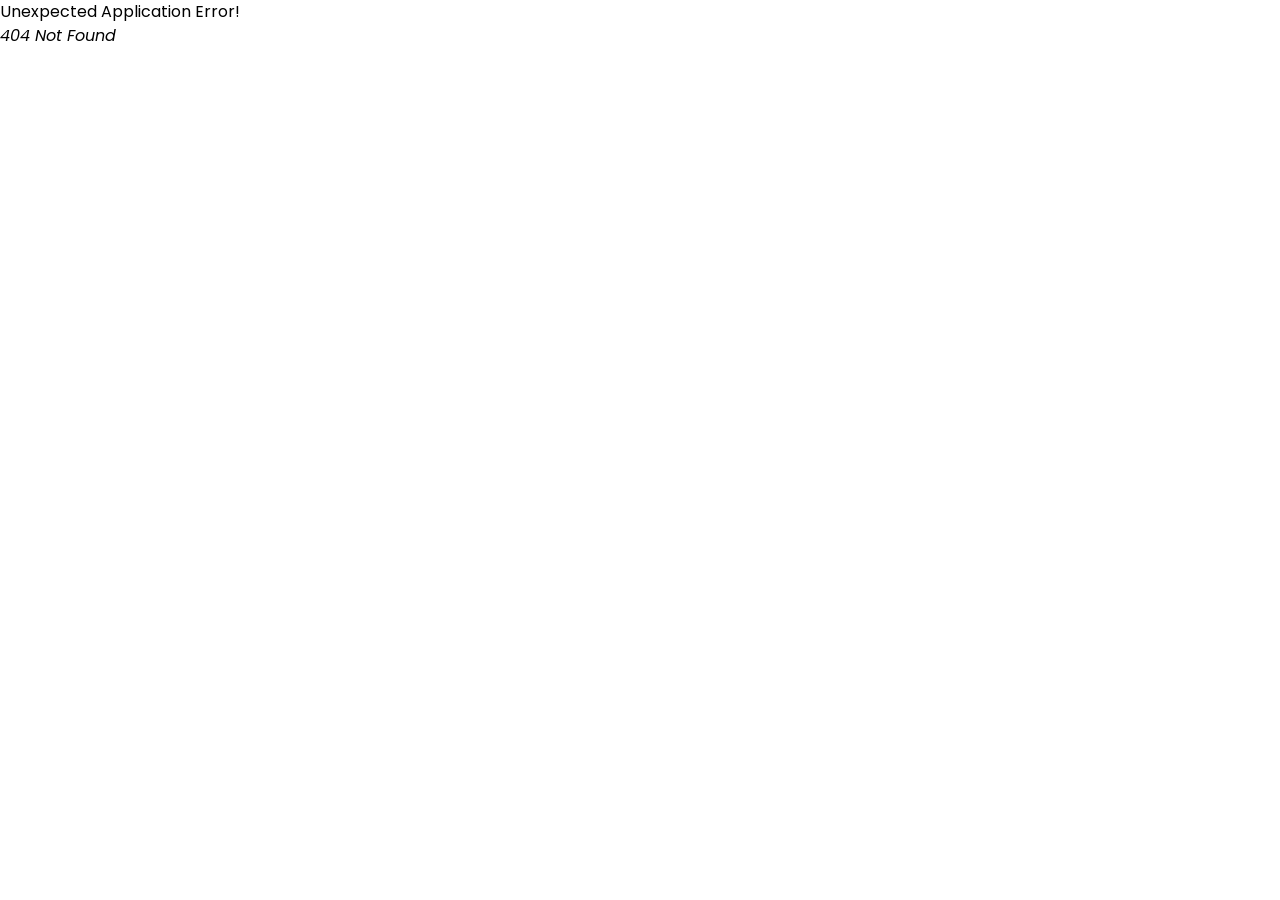
==== app/index.html @ 7a443c86 "Initial commit - automated-cloud-deployment" ====
<!doctype html>
<html lang="en">
<head>
    <meta charset="UTF-8" />
    <link rel="icon" type="image/svg+xml" href="assets/icon--iRkJFxi.png" />
    <meta name="viewport" content="width=device-width, initial-scale=1.0" />

    <title>Anzee Tech Solution</title>

    <!-- KEEP THIS (important for React app) -->
    <script type="module" crossorigin src="assets/index-DMeAarGx.js"></script>
    <link rel="stylesheet" crossorigin href="assets/index-CnYlgHS3.css">
</head>

<body>
    <div id="root"></div>
</body>
</html>
---- app/assets/index-CnYlgHS3.css ----
@import"https://fonts.googleapis.com/css2?family=Poppins:wght@200;300;400;500;600;700;800;900&amp;display=swap";*,:before,:after{box-sizing:border-box;border-width:0;border-style:solid;border-color:#e5e7eb}:before,:after{--tw-content: ""}html,:host{line-height:1.5;-webkit-text-size-adjust:100%;-moz-tab-size:4;-o-tab-size:4;tab-size:4;font-family:ui-sans-serif,system-ui,sans-serif,"Apple Color Emoji","Segoe UI Emoji",Segoe UI Symbol,"Noto Color Emoji";font-feature-settings:normal;font-variation-settings:normal;-webkit-tap-highlight-color:transparent}body{margin:0;line-height:inherit}hr{height:0;color:inherit;border-top-width:1px}abbr:where([title]){-webkit-text-decoration:underline dotted;text-decoration:underline dotted}h1,h2,h3,h4,h5,h6{font-size:inherit;font-weight:inherit}a{color:inherit;text-decoration:inherit}b,strong{font-weight:bolder}code,kbd,samp,pre{font-family:ui-monospace,SFMono-Regular,Menlo,Monaco,Consolas,Liberation Mono,Courier New,monospace;font-feature-settings:normal;font-variation-settings:normal;font-size:1em}small{font-size:80%}sub,sup{font-size:75%;line-height:0;position:relative;vertical-align:baseline}sub{bottom:-.25em}sup{top:-.5em}table{text-indent:0;border-color:inherit;border-collapse:collapse}button,input,optgroup,select,textarea{font-family:inherit;font-feature-settings:inherit;font-variation-settings:inherit;font-size:100%;font-weight:inherit;line-height:inherit;letter-spacing:inherit;color:inherit;margin:0;padding:0}button,select{text-transform:none}button,input:where([type=button]),input:where([type=reset]),input:where([type=submit]){-webkit-appearance:button;background-color:transparent;background-image:none}:-moz-focusring{outline:auto}:-moz-ui-invalid{box-shadow:none}progress{vertical-align:baseline}::-webkit-inner-spin-button,::-webkit-outer-spin-button{height:auto}[type=search]{-webkit-appearance:textfield;outline-offset:-2px}::-webkit-search-decoration{-webkit-appearance:none}::-webkit-file-upload-button{-webkit-appearance:button;font:inherit}summary{display:list-item}blockquote,dl,dd,h1,h2,h3,h4,h5,h6,hr,figure,p,pre{margin:0}fieldset{margin:0;padding:0}legend{padding:0}ol,ul,menu{list-style:none;margin:0;padding:0}dialog{padding:0}textarea{resize:vertical}input::-moz-placeholder,textarea::-moz-placeholder{opacity:1;color:#9ca3af}input::placeholder,textarea::placeholder{opacity:1;color:#9ca3af}button,[role=button]{cursor:pointer}:disabled{cursor:default}img,svg,video,canvas,audio,iframe,embed,object{display:block;vertical-align:middle}img,video{max-width:100%;height:auto}[hidden]{display:none}html{font-family:Poppins,sans-serif}*,:before,:after{--tw-border-spacing-x: 0;--tw-border-spacing-y: 0;--tw-translate-x: 0;--tw-translate-y: 0;--tw-rotate: 0;--tw-skew-x: 0;--tw-skew-y: 0;--tw-scale-x: 1;--tw-scale-y: 1;--tw-pan-x: ;--tw-pan-y: ;--tw-pinch-zoom: ;--tw-scroll-snap-strictness: proximity;--tw-gradient-from-position: ;--tw-gradient-via-position: ;--tw-gradient-to-position: ;--tw-ordinal: ;--tw-slashed-zero: ;--tw-numeric-figure: ;--tw-numeric-spacing: ;--tw-numeric-fraction: ;--tw-ring-inset: ;--tw-ring-offset-width: 0px;--tw-ring-offset-color: #fff;--tw-ring-color: rgb(59 130 246 / .5);--tw-ring-offset-shadow: 0 0 #0000;--tw-ring-shadow: 0 0 #0000;--tw-shadow: 0 0 #0000;--tw-shadow-colored: 0 0 #0000;--tw-blur: ;--tw-brightness: ;--tw-contrast: ;--tw-grayscale: ;--tw-hue-rotate: ;--tw-invert: ;--tw-saturate: ;--tw-sepia: ;--tw-drop-shadow: ;--tw-backdrop-blur: ;--tw-backdrop-brightness: ;--tw-backdrop-contrast: ;--tw-backdrop-grayscale: ;--tw-backdrop-hue-rotate: ;--tw-backdrop-invert: ;--tw-backdrop-opacity: ;--tw-backdrop-saturate: ;--tw-backdrop-sepia: ;--tw-contain-size: ;--tw-contain-layout: ;--tw-contain-paint: ;--tw-contain-style: }::backdrop{--tw-border-spacing-x: 0;--tw-border-spacing-y: 0;--tw-translate-x: 0;--tw-translate-y: 0;--tw-rotate: 0;--tw-skew-x: 0;--tw-skew-y: 0;--tw-scale-x: 1;--tw-scale-y: 1;--tw-pan-x: ;--tw-pan-y: ;--tw-pinch-zoom: ;--tw-scroll-snap-strictness: proximity;--tw-gradient-from-position: ;--tw-gradient-via-position: ;--tw-gradient-to-position: ;--tw-ordinal: ;--tw-slashed-zero: ;--tw-numeric-figure: ;--tw-numeric-spacing: ;--tw-numeric-fraction: ;--tw-ring-inset: ;--tw-ring-offset-width: 0px;--tw-ring-offset-color: #fff;--tw-ring-color: rgb(59 130 246 / .5);--tw-ring-offset-shadow: 0 0 #0000;--tw-ring-shadow: 0 0 #0000;--tw-shadow: 0 0 #0000;--tw-shadow-colored: 0 0 #0000;--tw-blur: ;--tw-brightness: ;--tw-contrast: ;--tw-grayscale: ;--tw-hue-rotate: ;--tw-invert: ;--tw-saturate: ;--tw-sepia: ;--tw-drop-shadow: ;--tw-backdrop-blur: ;--tw-backdrop-brightness: ;--tw-backdrop-contrast: ;--tw-backdrop-grayscale: ;--tw-backdrop-hue-rotate: ;--tw-backdrop-invert: ;--tw-backdrop-opacity: ;--tw-backdrop-saturate: ;--tw-backdrop-sepia: ;--tw-contain-size: ;--tw-contain-layout: ;--tw-contain-paint: ;--tw-contain-style: }.container{width:100%}@media (min-width: 640px){.container{max-width:640px}}@media (min-width: 768px){.container{max-width:768px}}@media (min-width: 1024px){.container{max-width:1024px}}@media (min-width: 1280px){.container{max-width:1280px}}@media (min-width: 1536px){.container{max-width:1536px}}.absolute{position:absolute}.relative{position:relative}.inset-0{top:0;right:0;bottom:0;left:0}.inset-10{top:2.5rem;right:2.5rem;bottom:2.5rem;left:2.5rem}.bottom-0{bottom:0}.right-0{right:0}.mx-2{margin-left:.5rem;margin-right:.5rem}.mx-auto{margin-left:auto;margin-right:auto}.my-20{margin-top:5rem;margin-bottom:5rem}.mb-2{margin-bottom:.5rem}.mb-3{margin-bottom:.75rem}.mb-4{margin-bottom:1rem}.mb-5{margin-bottom:1.25rem}.mb-8{margin-bottom:2rem}.ml-2{margin-left:.5rem}.ml-4{margin-left:1rem}.mt-10{margin-top:2.5rem}.mt-4{margin-top:1rem}.mt-auto{margin-top:auto}.block{display:block}.flex{display:flex}.inline-flex{display:inline-flex}.grid{display:grid}.hidden{display:none}.h-1\/2{height:50%}.h-1\/3{height:33.333333%}.h-1\/6{height:16.666667%}.h-10{height:2.5rem}.h-14{height:3.5rem}.h-2\/3{height:66.666667%}.h-24{height:6rem}.h-3{height:.75rem}.h-3\.5{height:.875rem}.h-40{height:10rem}.h-5{height:1.25rem}.h-6{height:1.5rem}.h-64{height:16rem}.h-\[90vh\]{height:90vh}.h-auto{height:auto}.h-dvh{height:100dvh}.h-fit{height:-moz-fit-content;height:fit-content}.h-full{height:100%}.h-screen{height:100vh}.w-10{width:2.5rem}.w-24{width:6rem}.w-3{width:.75rem}.w-3\.5{width:.875rem}.w-3\/4{width:75%}.w-4\/5{width:80%}.w-40{width:10rem}.w-48{width:12rem}.w-5{width:1.25rem}.w-6{width:1.5rem}.w-7{width:1.75rem}.w-72{width:18rem}.w-80{width:20rem}.w-96{width:24rem}.w-auto{width:auto}.w-fit{width:-moz-fit-content;width:fit-content}.w-full{width:100%}.w-screen{width:100vw}.max-w-5xl{max-width:64rem}.flex-grow{flex-grow:1}.basis-1\/2{flex-basis:50%}.basis-1\/3{flex-basis:33.333333%}.basis-2\/3{flex-basis:66.666667%}.cursor-pointer{cursor:pointer}.list-inside{list-style-position:inside}.list-disc{list-style-type:disc}.grid-cols-2{grid-template-columns:repeat(2,minmax(0,1fr))}.flex-row{flex-direction:row}.flex-col{flex-direction:column}.flex-wrap{flex-wrap:wrap}.place-items-center{place-items:center}.content-center{align-content:center}.content-start{align-content:flex-start}.content-end{align-content:flex-end}.items-start{align-items:flex-start}.items-end{align-items:flex-end}.items-center{align-items:center}.justify-start{justify-content:flex-start}.justify-end{justify-content:flex-end}.justify-center{justify-content:center}.justify-between{justify-content:space-between}.gap-1{gap:.25rem}.gap-2{gap:.5rem}.gap-2\.5{gap:.625rem}.gap-3{gap:.75rem}.gap-4{gap:1rem}.gap-5{gap:1.25rem}.gap-8{gap:2rem}.space-x-4>:not([hidden])~:not([hidden]){--tw-space-x-reverse: 0;margin-right:calc(1rem * var(--tw-space-x-reverse));margin-left:calc(1rem * calc(1 - var(--tw-space-x-reverse)))}.space-y-2>:not([hidden])~:not([hidden]){--tw-space-y-reverse: 0;margin-top:calc(.5rem * calc(1 - var(--tw-space-y-reverse)));margin-bottom:calc(.5rem * var(--tw-space-y-reverse))}.space-y-4>:not([hidden])~:not([hidden]){--tw-space-y-reverse: 0;margin-top:calc(1rem * calc(1 - var(--tw-space-y-reverse)));margin-bottom:calc(1rem * var(--tw-space-y-reverse))}.space-y-5>:not([hidden])~:not([hidden]){--tw-space-y-reverse: 0;margin-top:calc(1.25rem * calc(1 - var(--tw-space-y-reverse)));margin-bottom:calc(1.25rem * var(--tw-space-y-reverse))}.overflow-hidden{overflow:hidden}.break-words{overflow-wrap:break-word}.rounded{border-radius:.25rem}.rounded-lg{border-radius:.5rem}.rounded-md{border-radius:.375rem}.rounded-xl{border-radius:.75rem}.rounded-t-xl{border-top-left-radius:.75rem;border-top-right-radius:.75rem}.border{border-width:1px}.border-2{border-width:2px}.border-4{border-width:4px}.border-b{border-bottom-width:1px}.border-b-2{border-bottom-width:2px}.border-b-4{border-bottom-width:4px}.border-r-4{border-right-width:4px}.border-gray-300{--tw-border-opacity: 1;border-color:rgb(209 213 219 / var(--tw-border-opacity))}.border-indigo-500{--tw-border-opacity: 1;border-color:rgb(99 102 241 / var(--tw-border-opacity))}.border-indigo-600{--tw-border-opacity: 1;border-color:rgb(79 70 229 / var(--tw-border-opacity))}.border-nav-col{--tw-border-opacity: 1;border-color:rgb(54 30 189 / var(--tw-border-opacity))}.border-b-nav-col{--tw-border-opacity: 1;border-bottom-color:rgb(54 30 189 / var(--tw-border-opacity))}.bg-black{--tw-bg-opacity: 1;background-color:rgb(0 0 0 / var(--tw-bg-opacity))}.bg-blue-800{--tw-bg-opacity: 1;background-color:rgb(30 64 175 / var(--tw-bg-opacity))}.bg-gray-100{--tw-bg-opacity: 1;background-color:rgb(243 244 246 / var(--tw-bg-opacity))}.bg-gray-200{--tw-bg-opacity: 1;background-color:rgb(229 231 235 / var(--tw-bg-opacity))}.bg-gray-900{--tw-bg-opacity: 1;background-color:rgb(17 24 39 / var(--tw-bg-opacity))}.bg-nav-col{--tw-bg-opacity: 1;background-color:rgb(54 30 189 / var(--tw-bg-opacity))}.bg-white{--tw-bg-opacity: 1;background-color:rgb(255 255 255 / var(--tw-bg-opacity))}.bg-opacity-5{--tw-bg-opacity: .05}.bg-opacity-70{--tw-bg-opacity: .7}.bg-\[url\(\'src\/assets\/images\/bk\.jpg\'\)\]{background-image:url(src/assets/images/bk.html)}.bg-gradient-to-bl{background-image:linear-gradient(to bottom left,var(--tw-gradient-stops))}.bg-gradient-to-r{background-image:linear-gradient(to right,var(--tw-gradient-stops))}.from-\[\#2645F9\]{--tw-gradient-from: #2645F9 var(--tw-gradient-from-position);--tw-gradient-to: rgb(38 69 249 / 0) var(--tw-gradient-to-position);--tw-gradient-stops: var(--tw-gradient-from), var(--tw-gradient-to)}.from-slate-100{--tw-gradient-from: #f1f5f9 var(--tw-gradient-from-position);--tw-gradient-to: rgb(241 245 249 / 0) var(--tw-gradient-to-position);--tw-gradient-stops: var(--tw-gradient-from), var(--tw-gradient-to)}.via-\[\#090979\]{--tw-gradient-to: rgb(9 9 121 / 0) var(--tw-gradient-to-position);--tw-gradient-stops: var(--tw-gradient-from), #090979 var(--tw-gradient-via-position), var(--tw-gradient-to)}.to-\[\#07082e\]{--tw-gradient-to: #07082e var(--tw-gradient-to-position)}.to-white{--tw-gradient-to: #fff var(--tw-gradient-to-position)}.bg-cover{background-size:cover}.bg-clip-text{-webkit-background-clip:text;background-clip:text}.bg-center{background-position:center}.bg-no-repeat{background-repeat:no-repeat}.object-cover{-o-object-fit:cover;object-fit:cover}.p-10{padding:2.5rem}.p-2{padding:.5rem}.p-24{padding:6rem}.p-4{padding:1rem}.p-5{padding:1.25rem}.p-6{padding:1.5rem}.p-\[3rem\]{padding:3rem}.px-10{padding-left:2.5rem;padding-right:2.5rem}.px-2{padding-left:.5rem;padding-right:.5rem}.px-20{padding-left:5rem;padding-right:5rem}.px-4{padding-left:1rem;padding-right:1rem}.px-5{padding-left:1.25rem;padding-right:1.25rem}.px-6{padding-left:1.5rem;padding-right:1.5rem}.px-60{padding-left:15rem;padding-right:15rem}.px-\[5\%\]{padding-left:5%;padding-right:5%}.py-2{padding-top:.5rem;padding-bottom:.5rem}.py-2\.5{padding-top:.625rem;padding-bottom:.625rem}.py-5{padding-top:1.25rem;padding-bottom:1.25rem}.py-8{padding-top:2rem;padding-bottom:2rem}.py-\[2\%\]{padding-top:2%;padding-bottom:2%}.pb-10{padding-bottom:2.5rem}.pt-0{padding-top:0}.pt-4{padding-top:1rem}.pt-8{padding-top:2rem}.text-center{text-align:center}.text-justify{text-align:justify}.text-2xl{font-size:1.5rem;line-height:2rem}.text-3xl{font-size:1.875rem;line-height:2.25rem}.text-4xl{font-size:2.25rem;line-height:2.5rem}.text-5xl{font-size:3rem;line-height:1}.text-\[2vh\]{font-size:2vh}.text-\[3vh\]{font-size:3vh}.text-\[5vh\]{font-size:5vh}.text-\[6vh\]{font-size:6vh}.text-base{font-size:1rem;line-height:1.5rem}.text-lg{font-size:1.125rem;line-height:1.75rem}.text-sm{font-size:.875rem;line-height:1.25rem}.text-xl{font-size:1.25rem;line-height:1.75rem}.text-xs{font-size:.75rem;line-height:1rem}.font-bold{font-weight:700}.font-extrabold{font-weight:800}.font-light{font-weight:300}.font-medium{font-weight:500}.font-semibold{font-weight:600}.uppercase{text-transform:uppercase}.capitalize{text-transform:capitalize}.leading-loose{line-height:2}.leading-none{line-height:1}.leading-relaxed{line-height:1.625}.leading-snug{line-height:1.375}.tracking-wide{letter-spacing:.025em}.tracking-widest{letter-spacing:.1em}.text-gray-400{--tw-text-opacity: 1;color:rgb(156 163 175 / var(--tw-text-opacity))}.text-gray-700{--tw-text-opacity: 1;color:rgb(55 65 81 / var(--tw-text-opacity))}.text-gray-900{--tw-text-opacity: 1;color:rgb(17 24 39 / var(--tw-text-opacity))}.text-indigo-600{--tw-text-opacity: 1;color:rgb(79 70 229 / var(--tw-text-opacity))}.text-nav-col{--tw-text-opacity: 1;color:rgb(54 30 189 / var(--tw-text-opacity))}.text-nav-sec{--tw-text-opacity: 1;color:rgb(82 82 82 / var(--tw-text-opacity))}.text-red-500{--tw-text-opacity: 1;color:rgb(239 68 68 / var(--tw-text-opacity))}.text-transparent{color:transparent}.text-white{--tw-text-opacity: 1;color:rgb(255 255 255 / var(--tw-text-opacity))}.placeholder-nav-sec::-moz-placeholder{--tw-placeholder-opacity: 1;color:rgb(82 82 82 / var(--tw-placeholder-opacity))}.placeholder-nav-sec::placeholder{--tw-placeholder-opacity: 1;color:rgb(82 82 82 / var(--tw-placeholder-opacity))}.opacity-10{opacity:.1}.opacity-70{opacity:.7}.shadow-2xl{--tw-shadow: 0 25px 50px -12px rgb(0 0 0 / .25);--tw-shadow-colored: 0 25px 50px -12px var(--tw-shadow-color);box-shadow:var(--tw-ring-offset-shadow, 0 0 #0000),var(--tw-ring-shadow, 0 0 #0000),var(--tw-shadow)}.shadow-md{--tw-shadow: 0 4px 6px -1px rgb(0 0 0 / .1), 0 2px 4px -2px rgb(0 0 0 / .1);--tw-shadow-colored: 0 4px 6px -1px var(--tw-shadow-color), 0 2px 4px -2px var(--tw-shadow-color);box-shadow:var(--tw-ring-offset-shadow, 0 0 #0000),var(--tw-ring-shadow, 0 0 #0000),var(--tw-shadow)}.outline-none{outline:2px solid transparent;outline-offset:2px}.transition{transition-property:color,background-color,border-color,text-decoration-color,fill,stroke,opacity,box-shadow,transform,filter,-webkit-backdrop-filter;transition-property:color,background-color,border-color,text-decoration-color,fill,stroke,opacity,box-shadow,transform,filter,backdrop-filter;transition-property:color,background-color,border-color,text-decoration-color,fill,stroke,opacity,box-shadow,transform,filter,backdrop-filter,-webkit-backdrop-filter;transition-timing-function:cubic-bezier(.4,0,.2,1);transition-duration:.15s}.duration-300{transition-duration:.3s}.duration-500{transition-duration:.5s}@keyframes text-run{0%{transform:translate(-100%)}to{transform:translate(100%)}}.running-text{white-space:nowrap;animation:text-run 5s linear infinite;color:#00f}.hover\:translate-x-3:hover{--tw-translate-x: .75rem;transform:translate(var(--tw-translate-x),var(--tw-translate-y)) rotate(var(--tw-rotate)) skew(var(--tw-skew-x)) skewY(var(--tw-skew-y)) scaleX(var(--tw-scale-x)) scaleY(var(--tw-scale-y))}.hover\:scale-125:hover{--tw-scale-x: 1.25;--tw-scale-y: 1.25;transform:translate(var(--tw-translate-x),var(--tw-translate-y)) rotate(var(--tw-rotate)) skew(var(--tw-skew-x)) skewY(var(--tw-skew-y)) scaleX(var(--tw-scale-x)) scaleY(var(--tw-scale-y))}.hover\:cursor-pointer:hover{cursor:pointer}.hover\:gap-2:hover{gap:.5rem}.hover\:border-blue-500:hover{--tw-border-opacity: 1;border-color:rgb(59 130 246 / var(--tw-border-opacity))}.hover\:border-blue-600:hover{--tw-border-opacity: 1;border-color:rgb(37 99 235 / var(--tw-border-opacity))}.hover\:border-blue-800:hover{--tw-border-opacity: 1;border-color:rgb(30 64 175 / var(--tw-border-opacity))}.hover\:border-red-600:hover{--tw-border-opacity: 1;border-color:rgb(220 38 38 / var(--tw-border-opacity))}.hover\:bg-blue-400:hover{--tw-bg-opacity: 1;background-color:rgb(96 165 250 / var(--tw-bg-opacity))}.hover\:bg-blue-500:hover{--tw-bg-opacity: 1;background-color:rgb(59 130 246 / var(--tw-bg-opacity))}.hover\:bg-blue-600:hover{--tw-bg-opacity: 1;background-color:rgb(37 99 235 / var(--tw-bg-opacity))}.hover\:bg-blue-800:hover{--tw-bg-opacity: 1;background-color:rgb(30 64 175 / var(--tw-bg-opacity))}.hover\:bg-nav-col:hover{--tw-bg-opacity: 1;background-color:rgb(54 30 189 / var(--tw-bg-opacity))}.hover\:bg-red-600:hover{--tw-bg-opacity: 1;background-color:rgb(220 38 38 / var(--tw-bg-opacity))}.hover\:text-gray-800:hover{--tw-text-opacity: 1;color:rgb(31 41 55 / var(--tw-text-opacity))}.hover\:text-nav-col:hover{--tw-text-opacity: 1;color:rgb(54 30 189 / var(--tw-text-opacity))}.hover\:text-white:hover{--tw-text-opacity: 1;color:rgb(255 255 255 / var(--tw-text-opacity))}.hover\:underline:hover{text-decoration-line:underline}.focus\:border-blue-500:focus{--tw-border-opacity: 1;border-color:rgb(59 130 246 / var(--tw-border-opacity))}.focus\:outline-none:focus{outline:2px solid transparent;outline-offset:2px}.focus\:ring-4:focus{--tw-ring-offset-shadow: var(--tw-ring-inset) 0 0 0 var(--tw-ring-offset-width) var(--tw-ring-offset-color);--tw-ring-shadow: var(--tw-ring-inset) 0 0 0 calc(4px + var(--tw-ring-offset-width)) var(--tw-ring-color);box-shadow:var(--tw-ring-offset-shadow),var(--tw-ring-shadow),var(--tw-shadow, 0 0 #0000)}.focus\:ring-blue-300:focus{--tw-ring-opacity: 1;--tw-ring-color: rgb(147 197 253 / var(--tw-ring-opacity))}@media not all and (min-width: 768px){.max-md\:border-b-4{border-bottom-width:4px}}@media (min-width: 640px){.sm\:my-auto{margin-top:auto;margin-bottom:auto}.sm\:flex{display:flex}.sm\:w-full{width:100%}.sm\:flex-row{flex-direction:row}.sm\:flex-col{flex-direction:column}.sm\:flex-wrap{flex-wrap:wrap}.sm\:justify-between{justify-content:space-between}.sm\:space-y-0>:not([hidden])~:not([hidden]){--tw-space-y-reverse: 0;margin-top:calc(0px * calc(1 - var(--tw-space-y-reverse)));margin-bottom:calc(0px * var(--tw-space-y-reverse))}.sm\:text-2xl{font-size:1.5rem;line-height:2rem}}@media (min-width: 768px){.md\:mx-0{margin-left:0;margin-right:0}.md\:h-16{height:4rem}.md\:w-1\/2{width:50%}.md\:w-1\/3{width:33.333333%}.md\:w-16{width:4rem}.md\:w-32{width:8rem}.md\:w-48{width:12rem}.md\:w-auto{width:auto}.md\:grid-cols-4{grid-template-columns:repeat(4,minmax(0,1fr))}.md\:flex-row{flex-direction:row}.md\:flex-wrap{flex-wrap:wrap}.md\:justify-start{justify-content:flex-start}.md\:p-10{padding:2.5rem}.md\:px-20{padding-left:5rem;padding-right:5rem}.md\:pt-24{padding-top:6rem}.md\:text-left{text-align:left}.md\:text-2xl{font-size:1.5rem;line-height:2rem}.md\:text-3xl{font-size:1.875rem;line-height:2.25rem}.md\:text-4xl{font-size:2.25rem;line-height:2.5rem}.md\:text-base{font-size:1rem;line-height:1.5rem}.md\:text-lg{font-size:1.125rem;line-height:1.75rem}}@media (min-width: 1024px){.lg\:mb-0{margin-bottom:0}.lg\:block{display:block}.lg\:hidden{display:none}.lg\:h-20{height:5rem}.lg\:w-1\/2{width:50%}.lg\:w-20{width:5rem}.lg\:w-52{width:13rem}.lg\:w-auto{width:auto}.lg\:flex-row{flex-direction:row}.lg\:flex-nowrap{flex-wrap:nowrap}.lg\:px-60{padding-left:15rem;padding-right:15rem}.lg\:px-\[20vh\]{padding-left:20vh;padding-right:20vh}.lg\:text-4xl{font-size:2.25rem;line-height:2.5rem}.lg\:text-lg{font-size:1.125rem;line-height:1.75rem}}@media (min-width: 1280px){.xl\:w-80{width:20rem}.xl\:space-x-10>:not([hidden])~:not([hidden]){--tw-space-x-reverse: 0;margin-right:calc(2.5rem * var(--tw-space-x-reverse));margin-left:calc(2.5rem * calc(1 - var(--tw-space-x-reverse)))}.xl\:p-10{padding:2.5rem}.xl\:px-\[20vh\]{padding-left:20vh;padding-right:20vh}}.rtl\:rotate-180:where([dir=rtl],[dir=rtl] *){--tw-rotate: 180deg;transform:translate(var(--tw-translate-x),var(--tw-translate-y)) rotate(var(--tw-rotate)) skew(var(--tw-skew-x)) skewY(var(--tw-skew-y)) scaleX(var(--tw-scale-x)) scaleY(var(--tw-scale-y))}@keyframes reveal-text{0%{opacity:0}to{opacity:1}}.reveal-text-container{display:inline-block;overflow:hidden;white-space:nowrap}.reveal-text{display:inline-block;opacity:0;color:brown;animation:reveal-text 5s steps(30,end) forwards}:root{--toastify-color-light: #fff;--toastify-color-dark: #121212;--toastify-color-info: #3498db;--toastify-color-success: #07bc0c;--toastify-color-warning: #f1c40f;--toastify-color-error: #e74c3c;--toastify-color-transparent: rgba(255, 255, 255, .7);--toastify-icon-color-info: var(--toastify-color-info);--toastify-icon-color-success: var(--toastify-color-success);--toastify-icon-color-warning: var(--toastify-color-warning);--toastify-icon-color-error: var(--toastify-color-error);--toastify-toast-width: 320px;--toastify-toast-offset: 16px;--toastify-toast-top: max(var(--toastify-toast-offset), env(safe-area-inset-top));--toastify-toast-right: max(var(--toastify-toast-offset), env(safe-area-inset-right));--toastify-toast-left: max(var(--toastify-toast-offset), env(safe-area-inset-left));--toastify-toast-bottom: max(var(--toastify-toast-offset), env(safe-area-inset-bottom));--toastify-toast-background: #fff;--toastify-toast-min-height: 64px;--toastify-toast-max-height: 800px;--toastify-toast-bd-radius: 6px;--toastify-font-family: sans-serif;--toastify-z-index: 9999;--toastify-text-color-light: #757575;--toastify-text-color-dark: #fff;--toastify-text-color-info: #fff;--toastify-text-color-success: #fff;--toastify-text-color-warning: #fff;--toastify-text-color-error: #fff;--toastify-spinner-color: #616161;--toastify-spinner-color-empty-area: #e0e0e0;--toastify-color-progress-light: linear-gradient( to right, #4cd964, #5ac8fa, #007aff, #34aadc, #5856d6, #ff2d55 );--toastify-color-progress-dark: #bb86fc;--toastify-color-progress-info: var(--toastify-color-info);--toastify-color-progress-success: var(--toastify-color-success);--toastify-color-progress-warning: var(--toastify-color-warning);--toastify-color-progress-error: var(--toastify-color-error);--toastify-color-progress-bgo: .2}.Toastify__toast-container{z-index:var(--toastify-z-index);-webkit-transform:translate3d(0,0,var(--toastify-z-index));position:fixed;padding:4px;width:var(--toastify-toast-width);box-sizing:border-box;color:#fff}.Toastify__toast-container--top-left{top:var(--toastify-toast-top);left:var(--toastify-toast-left)}.Toastify__toast-container--top-center{top:var(--toastify-toast-top);left:50%;transform:translate(-50%)}.Toastify__toast-container--top-right{top:var(--toastify-toast-top);right:var(--toastify-toast-right)}.Toastify__toast-container--bottom-left{bottom:var(--toastify-toast-bottom);left:var(--toastify-toast-left)}.Toastify__toast-container--bottom-center{bottom:var(--toastify-toast-bottom);left:50%;transform:translate(-50%)}.Toastify__toast-container--bottom-right{bottom:var(--toastify-toast-bottom);right:var(--toastify-toast-right)}@media only screen and (max-width : 480px){.Toastify__toast-container{width:100vw;padding:0;left:env(safe-area-inset-left);margin:0}.Toastify__toast-container--top-left,.Toastify__toast-container--top-center,.Toastify__toast-container--top-right{top:env(safe-area-inset-top);transform:translate(0)}.Toastify__toast-container--bottom-left,.Toastify__toast-container--bottom-center,.Toastify__toast-container--bottom-right{bottom:env(safe-area-inset-bottom);transform:translate(0)}.Toastify__toast-container--rtl{right:env(safe-area-inset-right);left:initial}}.Toastify__toast{--y: 0;position:relative;touch-action:none;min-height:var(--toastify-toast-min-height);box-sizing:border-box;margin-bottom:1rem;padding:8px;border-radius:var(--toastify-toast-bd-radius);box-shadow:0 4px 12px #0000001a;display:flex;justify-content:space-between;max-height:var(--toastify-toast-max-height);font-family:var(--toastify-font-family);cursor:default;direction:ltr;z-index:0;overflow:hidden}.Toastify__toast--stacked{position:absolute;width:100%;transform:translate3d(0,var(--y),0) scale(var(--s));transition:transform .3s}.Toastify__toast--stacked[data-collapsed] .Toastify__toast-body,.Toastify__toast--stacked[data-collapsed] .Toastify__close-button{transition:opacity .1s}.Toastify__toast--stacked[data-collapsed=false]{overflow:visible}.Toastify__toast--stacked[data-collapsed=true]:not(:last-child)>*{opacity:0}.Toastify__toast--stacked:after{content:"";position:absolute;left:0;right:0;height:calc(var(--g) * 1px);bottom:100%}.Toastify__toast--stacked[data-pos=top]{top:0}.Toastify__toast--stacked[data-pos=bot]{bottom:0}.Toastify__toast--stacked[data-pos=bot].Toastify__toast--stacked:before{transform-origin:top}.Toastify__toast--stacked[data-pos=top].Toastify__toast--stacked:before{transform-origin:bottom}.Toastify__toast--stacked:before{content:"";position:absolute;left:0;right:0;bottom:0;height:100%;transform:scaleY(3);z-index:-1}.Toastify__toast--rtl{direction:rtl}.Toastify__toast--close-on-click{cursor:pointer}.Toastify__toast-body{margin:auto 0;flex:1 1 auto;padding:6px;display:flex;align-items:center}.Toastify__toast-body>div:last-child{word-break:break-word;flex:1}.Toastify__toast-icon{margin-inline-end:10px;width:20px;flex-shrink:0;display:flex}.Toastify--animate{animation-fill-mode:both;animation-duration:.5s}.Toastify--animate-icon{animation-fill-mode:both;animation-duration:.3s}@media only screen and (max-width : 480px){.Toastify__toast{margin-bottom:0;border-radius:0}}.Toastify__toast-theme--dark{background:var(--toastify-color-dark);color:var(--toastify-text-color-dark)}.Toastify__toast-theme--light,.Toastify__toast-theme--colored.Toastify__toast--default{background:var(--toastify-color-light);color:var(--toastify-text-color-light)}.Toastify__toast-theme--colored.Toastify__toast--info{color:var(--toastify-text-color-info);background:var(--toastify-color-info)}.Toastify__toast-theme--colored.Toastify__toast--success{color:var(--toastify-text-color-success);background:var(--toastify-color-success)}.Toastify__toast-theme--colored.Toastify__toast--warning{color:var(--toastify-text-color-warning);background:var(--toastify-color-warning)}.Toastify__toast-theme--colored.Toastify__toast--error{color:var(--toastify-text-color-error);background:var(--toastify-color-error)}.Toastify__progress-bar-theme--light{background:var(--toastify-color-progress-light)}.Toastify__progress-bar-theme--dark{background:var(--toastify-color-progress-dark)}.Toastify__progress-bar--info{background:var(--toastify-color-progress-info)}.Toastify__progress-bar--success{background:var(--toastify-color-progress-success)}.Toastify__progress-bar--warning{background:var(--toastify-color-progress-warning)}.Toastify__progress-bar--error{background:var(--toastify-color-progress-error)}.Toastify__progress-bar-theme--colored.Toastify__progress-bar--info,.Toastify__progress-bar-theme--colored.Toastify__progress-bar--success,.Toastify__progress-bar-theme--colored.Toastify__progress-bar--warning,.Toastify__progress-bar-theme--colored.Toastify__progress-bar--error{background:var(--toastify-color-transparent)}.Toastify__close-button{color:#fff;background:transparent;outline:none;border:none;padding:0;cursor:pointer;opacity:.7;transition:.3s ease;align-self:flex-start;z-index:1}.Toastify__close-button--light{color:#000;opacity:.3}.Toastify__close-button>svg{fill:currentColor;height:16px;width:14px}.Toastify__close-button:hover,.Toastify__close-button:focus{opacity:1}@keyframes Toastify__trackProgress{0%{transform:scaleX(1)}to{transform:scaleX(0)}}.Toastify__progress-bar{position:absolute;bottom:0;left:0;width:100%;height:100%;z-index:var(--toastify-z-index);opacity:.7;transform-origin:left;border-bottom-left-radius:var(--toastify-toast-bd-radius)}.Toastify__progress-bar--animated{animation:Toastify__trackProgress linear 1 forwards}.Toastify__progress-bar--controlled{transition:transform .2s}.Toastify__progress-bar--rtl{right:0;left:initial;transform-origin:right;border-bottom-left-radius:initial;border-bottom-right-radius:var(--toastify-toast-bd-radius)}.Toastify__progress-bar--wrp{position:absolute;bottom:0;left:0;width:100%;height:5px;border-bottom-left-radius:var(--toastify-toast-bd-radius)}.Toastify__progress-bar--wrp[data-hidden=true]{opacity:0}.Toastify__progress-bar--bg{opacity:var(--toastify-color-progress-bgo);width:100%;height:100%}.Toastify__spinner{width:20px;height:20px;box-sizing:border-box;border:2px solid;border-radius:100%;border-color:var(--toastify-spinner-color-empty-area);border-right-color:var(--toastify-spinner-color);animation:Toastify__spin .65s linear infinite}@keyframes Toastify__bounceInRight{0%,60%,75%,90%,to{animation-timing-function:cubic-bezier(.215,.61,.355,1)}0%{opacity:0;transform:translate3d(3000px,0,0)}60%{opacity:1;transform:translate3d(-25px,0,0)}75%{transform:translate3d(10px,0,0)}90%{transform:translate3d(-5px,0,0)}to{transform:none}}@keyframes Toastify__bounceOutRight{20%{opacity:1;transform:translate3d(-20px,var(--y),0)}to{opacity:0;transform:translate3d(2000px,var(--y),0)}}@keyframes Toastify__bounceInLeft{0%,60%,75%,90%,to{animation-timing-function:cubic-bezier(.215,.61,.355,1)}0%{opacity:0;transform:translate3d(-3000px,0,0)}60%{opacity:1;transform:translate3d(25px,0,0)}75%{transform:translate3d(-10px,0,0)}90%{transform:translate3d(5px,0,0)}to{transform:none}}@keyframes Toastify__bounceOutLeft{20%{opacity:1;transform:translate3d(20px,var(--y),0)}to{opacity:0;transform:translate3d(-2000px,var(--y),0)}}@keyframes Toastify__bounceInUp{0%,60%,75%,90%,to{animation-timing-function:cubic-bezier(.215,.61,.355,1)}0%{opacity:0;transform:translate3d(0,3000px,0)}60%{opacity:1;transform:translate3d(0,-20px,0)}75%{transform:translate3d(0,10px,0)}90%{transform:translate3d(0,-5px,0)}to{transform:translateZ(0)}}@keyframes Toastify__bounceOutUp{20%{transform:translate3d(0,calc(var(--y) - 10px),0)}40%,45%{opacity:1;transform:translate3d(0,calc(var(--y) + 20px),0)}to{opacity:0;transform:translate3d(0,-2000px,0)}}@keyframes Toastify__bounceInDown{0%,60%,75%,90%,to{animation-timing-function:cubic-bezier(.215,.61,.355,1)}0%{opacity:0;transform:translate3d(0,-3000px,0)}60%{opacity:1;transform:translate3d(0,25px,0)}75%{transform:translate3d(0,-10px,0)}90%{transform:translate3d(0,5px,0)}to{transform:none}}@keyframes Toastify__bounceOutDown{20%{transform:translate3d(0,calc(var(--y) - 10px),0)}40%,45%{opacity:1;transform:translate3d(0,calc(var(--y) + 20px),0)}to{opacity:0;transform:translate3d(0,2000px,0)}}.Toastify__bounce-enter--top-left,.Toastify__bounce-enter--bottom-left{animation-name:Toastify__bounceInLeft}.Toastify__bounce-enter--top-right,.Toastify__bounce-enter--bottom-right{animation-name:Toastify__bounceInRight}.Toastify__bounce-enter--top-center{animation-name:Toastify__bounceInDown}.Toastify__bounce-enter--bottom-center{animation-name:Toastify__bounceInUp}.Toastify__bounce-exit--top-left,.Toastify__bounce-exit--bottom-left{animation-name:Toastify__bounceOutLeft}.Toastify__bounce-exit--top-right,.Toastify__bounce-exit--bottom-right{animation-name:Toastify__bounceOutRight}.Toastify__bounce-exit--top-center{animation-name:Toastify__bounceOutUp}.Toastify__bounce-exit--bottom-center{animation-name:Toastify__bounceOutDown}@keyframes Toastify__zoomIn{0%{opacity:0;transform:scale3d(.3,.3,.3)}50%{opacity:1}}@keyframes Toastify__zoomOut{0%{opacity:1}50%{opacity:0;transform:translate3d(0,var(--y),0) scale3d(.3,.3,.3)}to{opacity:0}}.Toastify__zoom-enter{animation-name:Toastify__zoomIn}.Toastify__zoom-exit{animation-name:Toastify__zoomOut}@keyframes Toastify__flipIn{0%{transform:perspective(400px) rotateX(90deg);animation-timing-function:ease-in;opacity:0}40%{transform:perspective(400px) rotateX(-20deg);animation-timing-function:ease-in}60%{transform:perspective(400px) rotateX(10deg);opacity:1}80%{transform:perspective(400px) rotateX(-5deg)}to{transform:perspective(400px)}}@keyframes Toastify__flipOut{0%{transform:translate3d(0,var(--y),0) perspective(400px)}30%{transform:translate3d(0,var(--y),0) perspective(400px) rotateX(-20deg);opacity:1}to{transform:translate3d(0,var(--y),0) perspective(400px) rotateX(90deg);opacity:0}}.Toastify__flip-enter{animation-name:Toastify__flipIn}.Toastify__flip-exit{animation-name:Toastify__flipOut}@keyframes Toastify__slideInRight{0%{transform:translate3d(110%,0,0);visibility:visible}to{transform:translate3d(0,var(--y),0)}}@keyframes Toastify__slideInLeft{0%{transform:translate3d(-110%,0,0);visibility:visible}to{transform:translate3d(0,var(--y),0)}}@keyframes Toastify__slideInUp{0%{transform:translate3d(0,110%,0);visibility:visible}to{transform:translate3d(0,var(--y),0)}}@keyframes Toastify__slideInDown{0%{transform:translate3d(0,-110%,0);visibility:visible}to{transform:translate3d(0,var(--y),0)}}@keyframes Toastify__slideOutRight{0%{transform:translate3d(0,var(--y),0)}to{visibility:hidden;transform:translate3d(110%,var(--y),0)}}@keyframes Toastify__slideOutLeft{0%{transform:translate3d(0,var(--y),0)}to{visibility:hidden;transform:translate3d(-110%,var(--y),0)}}@keyframes Toastify__slideOutDown{0%{transform:translate3d(0,var(--y),0)}to{visibility:hidden;transform:translate3d(0,500px,0)}}@keyframes Toastify__slideOutUp{0%{transform:translate3d(0,var(--y),0)}to{visibility:hidden;transform:translate3d(0,-500px,0)}}.Toastify__slide-enter--top-left,.Toastify__slide-enter--bottom-left{animation-name:Toastify__slideInLeft}.Toastify__slide-enter--top-right,.Toastify__slide-enter--bottom-right{animation-name:Toastify__slideInRight}.Toastify__slide-enter--top-center{animation-name:Toastify__slideInDown}.Toastify__slide-enter--bottom-center{animation-name:Toastify__slideInUp}.Toastify__slide-exit--top-left,.Toastify__slide-exit--bottom-left{animation-name:Toastify__slideOutLeft;animation-timing-function:ease-in;animation-duration:.3s}.Toastify__slide-exit--top-right,.Toastify__slide-exit--bottom-right{animation-name:Toastify__slideOutRight;animation-timing-function:ease-in;animation-duration:.3s}.Toastify__slide-exit--top-center{animation-name:Toastify__slideOutUp;animation-timing-function:ease-in;animation-duration:.3s}.Toastify__slide-exit--bottom-center{animation-name:Toastify__slideOutDown;animation-timing-function:ease-in;animation-duration:.3s}@keyframes Toastify__spin{0%{transform:rotate(0)}to{transform:rotate(360deg)}}
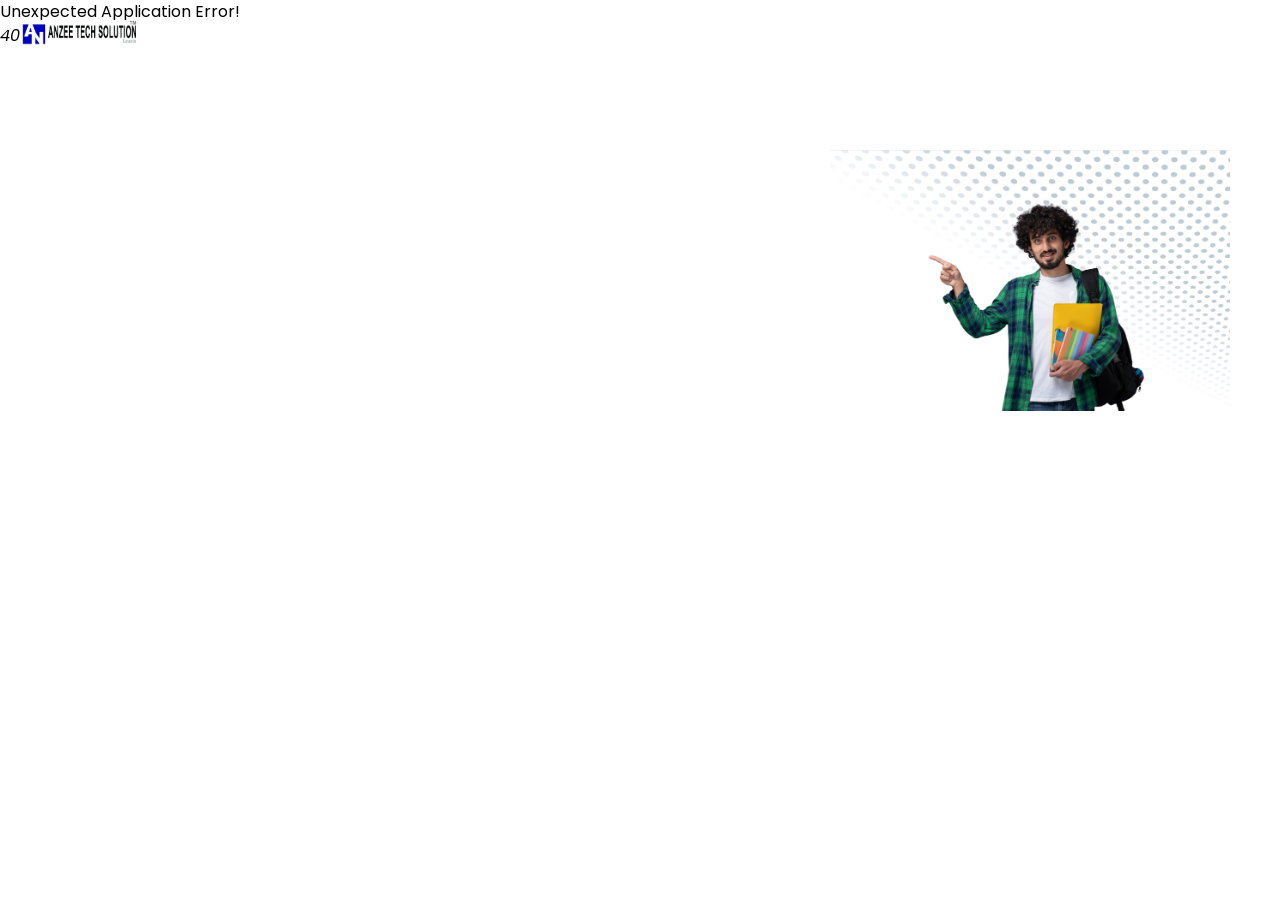
==== commit 66a80ab3: "fix ecs auto deploy" ====
--- a/app/index.html
+++ b/app/index.html
@@ -1,4 +1,3 @@
-
 <!doctype html>
 <html lang="en">
 <head>
@@ -14,6 +13,19 @@
 </head>
 
 <body>
+
+    <!-- 🔥 LOGO (top left) -->
+    <div style="position:absolute; top:20px; left:20px; z-index:1000;">
+        <img src="assets/logo.jpg" alt="logo" width="120">
+    </div>
+
+    <!-- 🔥 RIGHT SIDE IMAGE -->
+    <div style="position:absolute; top:150px; right:50px; z-index:1000;">
+        <img src="assets/hero.jpg" alt="hero" width="400">
+    </div>
+
+    <!-- React App -->
     <div id="root"></div>
+
 </body>
 </html>
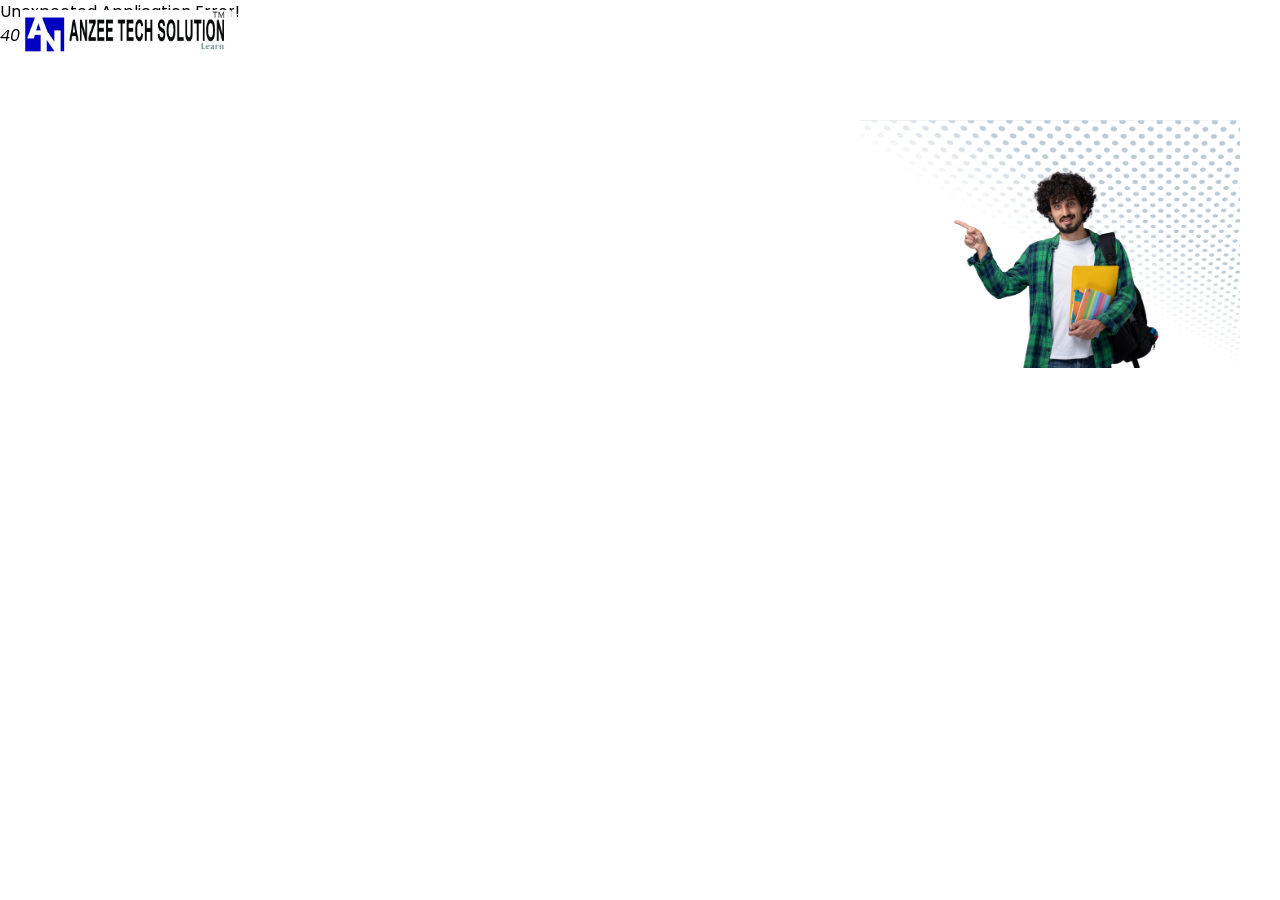
==== commit a1f0ccba: "updated index.HTML" ====
--- a/app/index.html
+++ b/app/index.html
@@ -7,24 +7,48 @@
 
     <title>Anzee Tech Solution</title>
 
-    <!-- KEEP THIS (important for React app) -->
     <script type="module" crossorigin src="assets/index-DMeAarGx.js"></script>
     <link rel="stylesheet" crossorigin href="assets/index-CnYlgHS3.css">
+
+    <style>
+        .logo-container {
+            position: fixed;
+            top: 10px;
+            left: 20px;
+            z-index: 1000;
+            display: flex;
+            align-items: center;
+        }
+
+        .logo-container img {
+            height: 45px;
+            width: auto;
+        }
+
+        .hero-image {
+            position: fixed;
+            top: 120px;
+            right: 40px;
+            z-index: 1;
+        }
+
+        .hero-image img {
+            width: 380px;
+            max-width: 40vw;
+        }
+    </style>
 </head>
 
 <body>
 
-    <!-- 🔥 LOGO (top left) -->
-    <div style="position:absolute; top:20px; left:20px; z-index:1000;">
-        <img src="assets/logo.jpg" alt="logo" width="120">
+    <div class="logo-container">
+        <img src="assets/logo.jpg" alt="logo">
     </div>
 
-    <!-- 🔥 RIGHT SIDE IMAGE -->
-    <div style="position:absolute; top:150px; right:50px; z-index:1000;">
-        <img src="assets/hero.jpg" alt="hero" width="400">
+    <div class="hero-image">
+        <img src="assets/hero.jpg" alt="hero">
     </div>
 
-    <!-- React App -->
     <div id="root"></div>
 
 </body>
